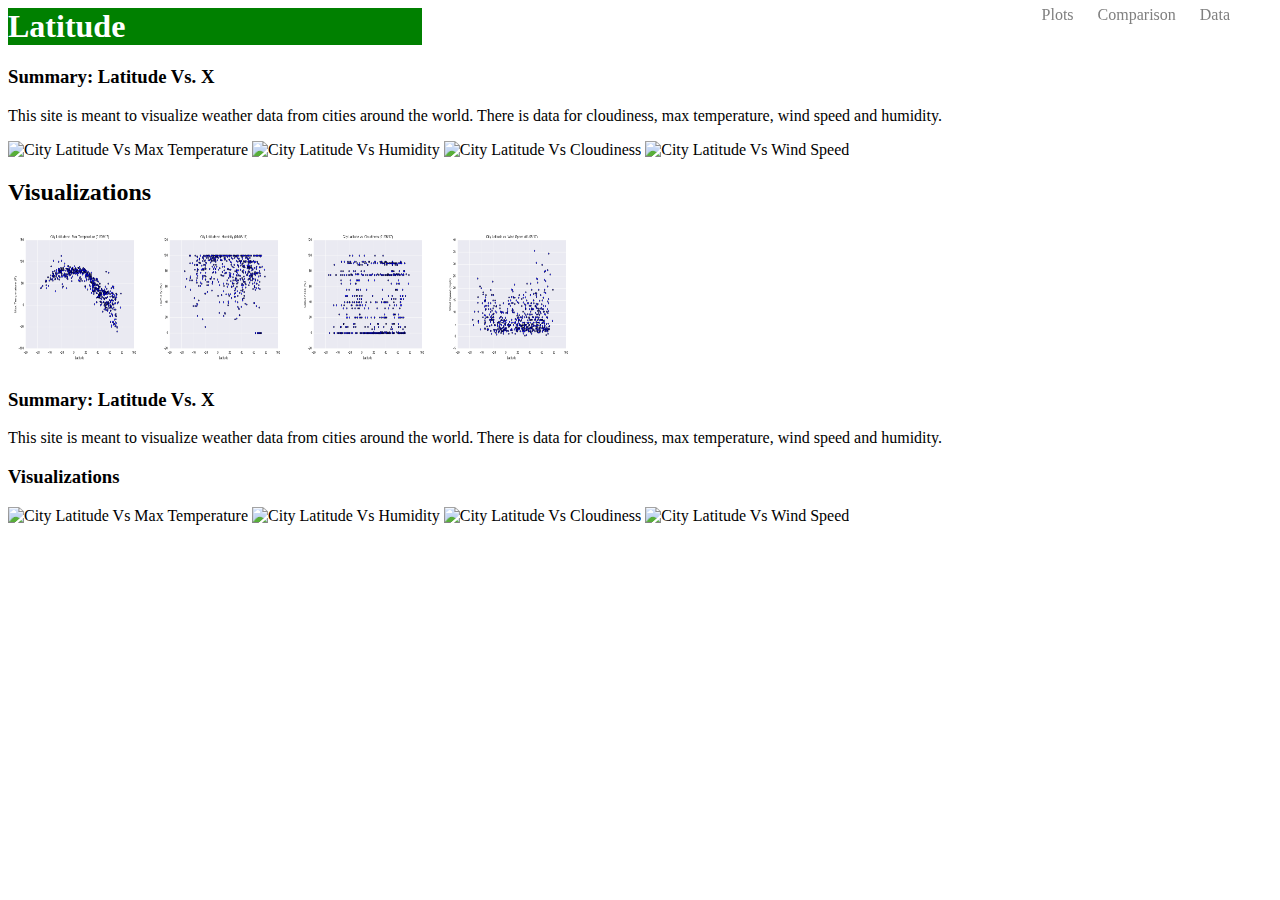
==== Index.html @ 4ab56031 "commit" ====
<!DOCTYPE html>
<!-- start up navbar-->
<html lang="en">
<head>
    <meta charset="UTF-8">
    <title>Web Design Challenge</title>
    <link rel="stylesheet" href="style.css">

</head>
<body>
    <header>
        <h1>Latitude</h1>
        <nav class="navbar">
            <ul>
                <li>
                    <a href="http://">Plots</a>
                </li>
                <li>
                    <a href="http://">Comparison</a>
                </li>
                <li>
                    <a href="http://">Data</a>
                </li>
            </ul>
        </nav>
        <!-- End of nav bar-->
    </header>
    <main class="container">
        <section class="row">
            <div class="col-md-8">
                <h3>Summary: Latitude Vs. X</h3>
                <p>This site is meant to visualize weather data from cities around the world. There is data for cloudiness, max temperature, wind speed and humidity.</p>

        <img id="lat-vs-temp" src="Instructions/Resources/assets/images.Fig1.png" alt="City Latitude Vs Max Temperature">
        <img id="lat-vs-humidity" src="Instructions/Resources/assets/images.Fig2.png" alt="City Latitude Vs Humidity">
        <img id="lat-vs-cloud" src="Instructions/Resources/assets/images.Fig3.png" alt="City Latitude Vs Cloudiness">
        <img id="lat-vs-wind" src="Instructions/Resources/assets/images.Fig4.png" alt="City Latitude Vs Wind Speed">
       
                <!--landing area-->
            </div>
            <div class="col-md-4">
                <!--Image nav area-->
                <h2 class="image-nav-header">Visualizations</h2>
                <section id="page-nav">
                    <a href="visualizations/temp.html"><img src="assets/images/Fig1.png" alt="City Latitude Vs Max Temperature" class="image-nav-pic"></a>
                    <a href="visualizations/humidity.html"><img src="assets/images/Fig2.png" alt="City Latitude Vs Humidity" class="image-nav-pic"></a>
                    <a href="visualizations/cloud.html"><img src="assets/images/Fig3.png" alt="City Latitude Vs Cloudiness" class="image-nav-pic"></a>
                    <a href="visualizations/wind.html"><img src="assets/images/Fig4.png" alt="City Latitude Vs Wind Speed" class="image-nav-pic"></a>
                </section>
            </div>
        </section>
        <!--section close-->
        
    </main>
</body>



<h3>Summary: Latitude Vs. X</h3>
        <p>This site is meant to visualize weather data from cities around the world. There is data for cloudiness, max temperature, wind speed and humidity.</p>
        <h3>Visualizations</h3>

        <img id="lat-vs-temp" src="Instructions/Resources/assets/images.Fig1.png" alt="City Latitude Vs Max Temperature">
        <img id="lat-vs-humidity" src="Instructions/Resources/assets/images.Fig2.png" alt="City Latitude Vs Humidity">
        <img id="lat-vs-cloud" src="Instructions/Resources/assets/images.Fig3.png" alt="City Latitude Vs Cloudiness">
        <img id="lat-vs-wind" src="Instructions/Resources/assets/images.Fig4.png" alt="City Latitude Vs Wind Speed">
       

</html>
---- style.css ----
.navbar{
    position: fixed;
    right: 40px;
    top: -20px;
}

.navbar li{
    display: inline-block;
    padding: 10px;
    cursor: pointer;

}
.navbar li a {
    color: grey;
    text-decoration: none;
}
h1 {
    font-size: 20;
    background-color: green;
    margin-right: 850px;
    margin-top: 3px;
    position: relative;
    top:-10; 
    color: white;
}

.image-nav-pic {
    width: 140px;
    height: 140px;
}
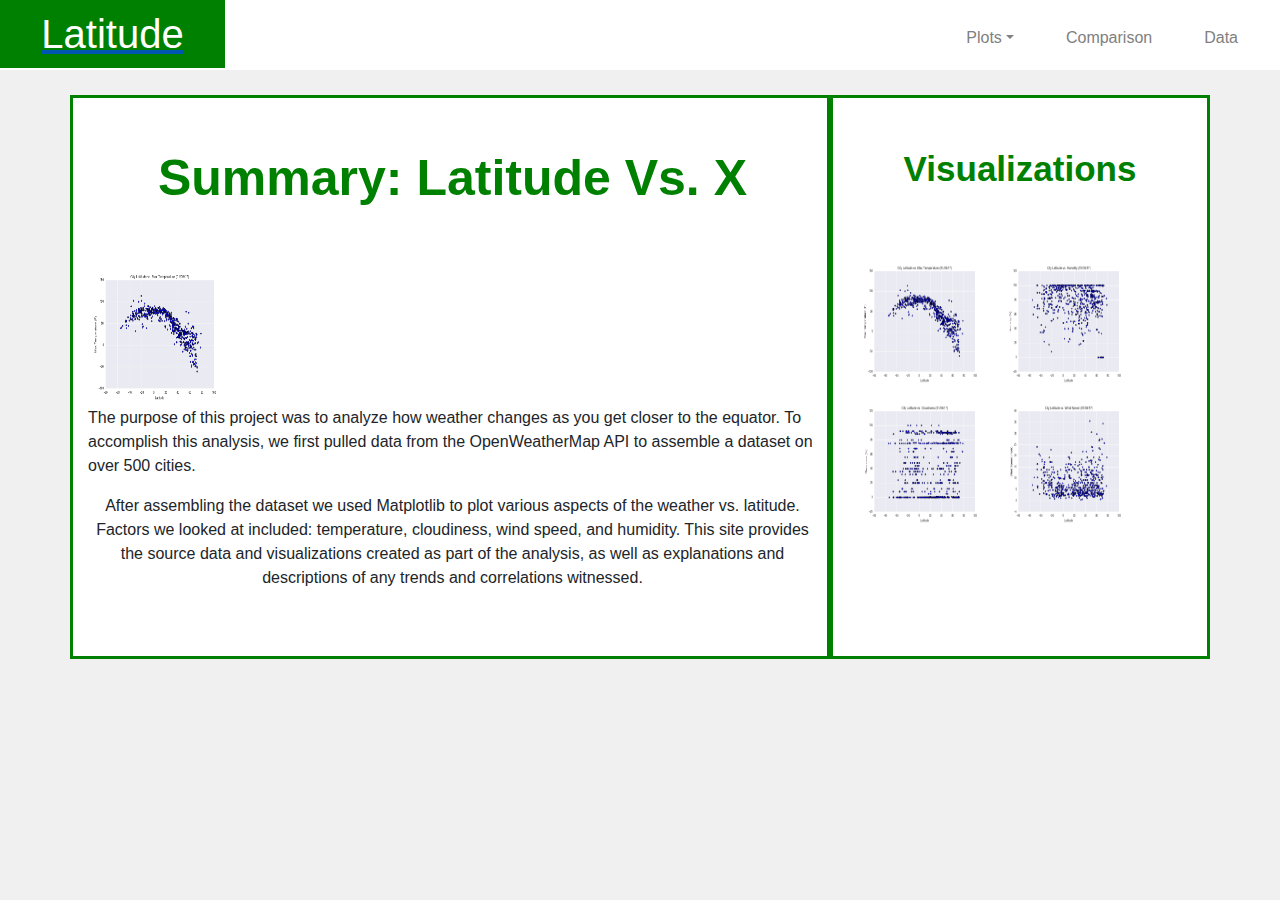
==== commit 1a444fa3: "commit" ====
--- a/Index.html
+++ b/Index.html
@@ -4,38 +4,50 @@
 <head>
     <meta charset="UTF-8">
     <title>Web Design Challenge</title>
+    <link rel="stylesheet" href="https://stackpath.bootstrapcdn.com/bootstrap/4.3.1/css/bootstrap.min.css" integrity="sha384-ggOyR0iXCbMQv3Xipma34MD+dH/1fQ784/j6cY/iJTQUOhcWr7x9JvoRxT2MZw1T" crossorigin="anonymous">
     <link rel="stylesheet" href="style.css">
 
 </head>
 <body>
     <header>
-        <h1>Latitude</h1>
-        <nav class="navbar">
-            <ul>
-                <li>
-                    <a href="http://">Plots</a>
-                </li>
-                <li>
-                    <a href="http://">Comparison</a>
-                </li>
-                <li>
-                    <a href="http://">Data</a>
-                </li>
-            </ul>
-        </nav>
-        <!-- End of nav bar-->
+        <div class="header-container">
+            <div class="row">
+                <div class="col-md-2">
+                    <a class="land-link" href="index.html"><h1 class="site-header">Latitude</h1></a>
+                </div>
+                <div class="col-md-10">
+                    <nav class="navbar">
+                        <ul class="nav nav-pills">
+                            <li class="nav-item dropdown">
+                                <a class="nav-link dropdown-toggle" type="button" href="#" aria-haspopup="true" aria-expanded="false">Plots</a>
+                                <div class="dropdown-menu dropdown-primary" id="myDropdown" aria-labelledby="navbarDropdownMenuLink1">
+                                    <a class="dropdown-item" href="visualizations/temp.html">Max Temperature</a>
+                                    <a class="dropdown-item" href="visualizations/humidity.html">Humidity</a>
+                                    <a class="dropdown-item" href="visualizations/cloud.html">Cloudiness</a>
+                                    <a class="dropdown-item" href="visualizations/wind.html">Wind Speed</a>
+                                </div>
+                            </li>
+                            <li class="nav-item">
+                                <a class="nav-link" href="Comparison_page/comparison.html">Comparison</a>
+                            </li>
+                            <li>
+                                <a class="nav-link" href="Data_page/city_data.html">Data</a>
+                            </li>
+                        </ul>
+                    </nav>
+                </div>
+                <!-- End of nav bar-->
+            </div>
+        </div>
     </header>
     <main class="container">
         <section class="row">
             <div class="col-md-8">
                 <h3>Summary: Latitude Vs. X</h3>
-                <p>This site is meant to visualize weather data from cities around the world. There is data for cloudiness, max temperature, wind speed and humidity.</p>
+                <img src="../assets/images/Fig1.png" alt="City Latitude Vs Max Temperature" class="summary-image">
+                <p class="landing-paragraph">The purpose of this project was to analyze how weather changes as you get closer to the equator. To accomplish this analysis, we first pulled data from the OpenWeatherMap API to assemble a dataset on over 500 cities.</p>
+                <p class="summary-paragraph">After assembling the dataset we used Matplotlib to plot various aspects of the weather vs. latitude. Factors we looked at included: temperature, cloudiness, wind speed, and humidity. This site provides the source data and visualizations created as part of the analysis, as well as explanations and descriptions of any trends and correlations witnessed.</p>
 
-        <img id="lat-vs-temp" src="Instructions/Resources/assets/images.Fig1.png" alt="City Latitude Vs Max Temperature">
-        <img id="lat-vs-humidity" src="Instructions/Resources/assets/images.Fig2.png" alt="City Latitude Vs Humidity">
-        <img id="lat-vs-cloud" src="Instructions/Resources/assets/images.Fig3.png" alt="City Latitude Vs Cloudiness">
-        <img id="lat-vs-wind" src="Instructions/Resources/assets/images.Fig4.png" alt="City Latitude Vs Wind Speed">
-       
                 <!--landing area-->
             </div>
             <div class="col-md-4">
@@ -52,18 +64,10 @@
         <!--section close-->
         
     </main>
+    
+
 </body>
 
 
 
-<h3>Summary: Latitude Vs. X</h3>
-        <p>This site is meant to visualize weather data from cities around the world. There is data for cloudiness, max temperature, wind speed and humidity.</p>
-        <h3>Visualizations</h3>
-
-        <img id="lat-vs-temp" src="Instructions/Resources/assets/images.Fig1.png" alt="City Latitude Vs Max Temperature">
-        <img id="lat-vs-humidity" src="Instructions/Resources/assets/images.Fig2.png" alt="City Latitude Vs Humidity">
-        <img id="lat-vs-cloud" src="Instructions/Resources/assets/images.Fig3.png" alt="City Latitude Vs Cloudiness">
-        <img id="lat-vs-wind" src="Instructions/Resources/assets/images.Fig4.png" alt="City Latitude Vs Wind Speed">
-       
-
 </html>--- a/style.css
+++ b/style.css
@@ -1,30 +1,180 @@
 .navbar{
-    position: fixed;
-    right: 40px;
-    top: -20px;
+    float: right;
+    top: -10px; 
 }
 
 .navbar li{
     display: inline-block;
     padding: 10px;
     cursor: pointer;
+    margin-top: 10px;
+    
 
 }
 .navbar li a {
     color: grey;
     text-decoration: none;
 }
-h1 {
-    font-size: 20;
+
+
+
+.site-header {
+    font-size: 10;
     background-color: green;
-    margin-right: 850px;
-    margin-top: 3px;
+    width: 225px;
+    padding: 10px;
     position: relative;
-    top:-10; 
+    top:-10;
     color: white;
+    cursor: pointer;
+    text-align: center;
+    
 }
 
 .image-nav-pic {
     width: 140px;
     height: 140px;
-}+    cursor: pointer;
+    padding-top: 10px;
+    padding-left:10px
+}
+
+.image-nav-header {
+    padding: 50px;
+    color: green;
+    font-size: 35px;
+    font-weight: bold;
+    text-align: center;
+
+}
+
+.land-link{
+    text-decoration: none;
+    cursor: pointer;
+}
+
+
+.summary-image {
+    width: 140px;
+    height: 140px;
+}
+
+body {
+    background: rgb(240, 240, 240);
+}
+header {
+    background-color: white;
+    height: 70px;
+    margin-bottom: 25px;
+}
+
+table {
+    background: white;
+    padding: left 100px;
+}
+
+.comparison-image {
+    width: 400px;
+    height: 300px;
+}
+
+.comp-paragraph {
+    padding: 20px;
+    align-items: center;
+    font-style: bold;
+    color: green;
+}
+
+.comparisons {
+    font-size: 25px;
+    padding-top: 20px;
+    align-self: center;
+    font-weight: bold;
+}
+
+.main-picture {
+    height: 500px;
+    width: 700px;
+}
+
+.summary-paragraph {
+    text-align: center;
+}
+
+.col-md-8 {
+    background-color: white;
+    padding-right: 10px;
+    border-style: solid;
+    border-color: green;
+
+}
+.col-md-4 {
+    background: white;
+    border-style: solid;
+    border-color: green;
+    
+}
+
+.col-md-12 {
+    background: white;
+    border-color:green;
+    border-style: solid;
+    text-align: center;
+}
+
+h3 {
+    color: green;
+    padding: 50px;
+    font-size: 50px;
+    font-weight: bold;
+    text-align: center;
+
+}
+
+.summary-paragraph {
+    padding-bottom: 50px;    
+}
+
+#nav-select {
+    visibility: hidden;
+}
+/* When screen is smaller than 480px */
+
+@media (max-width:668px) {
+    .nav {
+        visibility: hidden;
+    }
+    
+
+}
+
+@media (max-width:991px) {
+    .comparison-image {
+        width: 200px;
+        height: 100px;
+
+    }
+}
+
+
+
+
+
+
+
+
+
+
+
+
+
+
+
+
+
+
+
+
+
+
+
